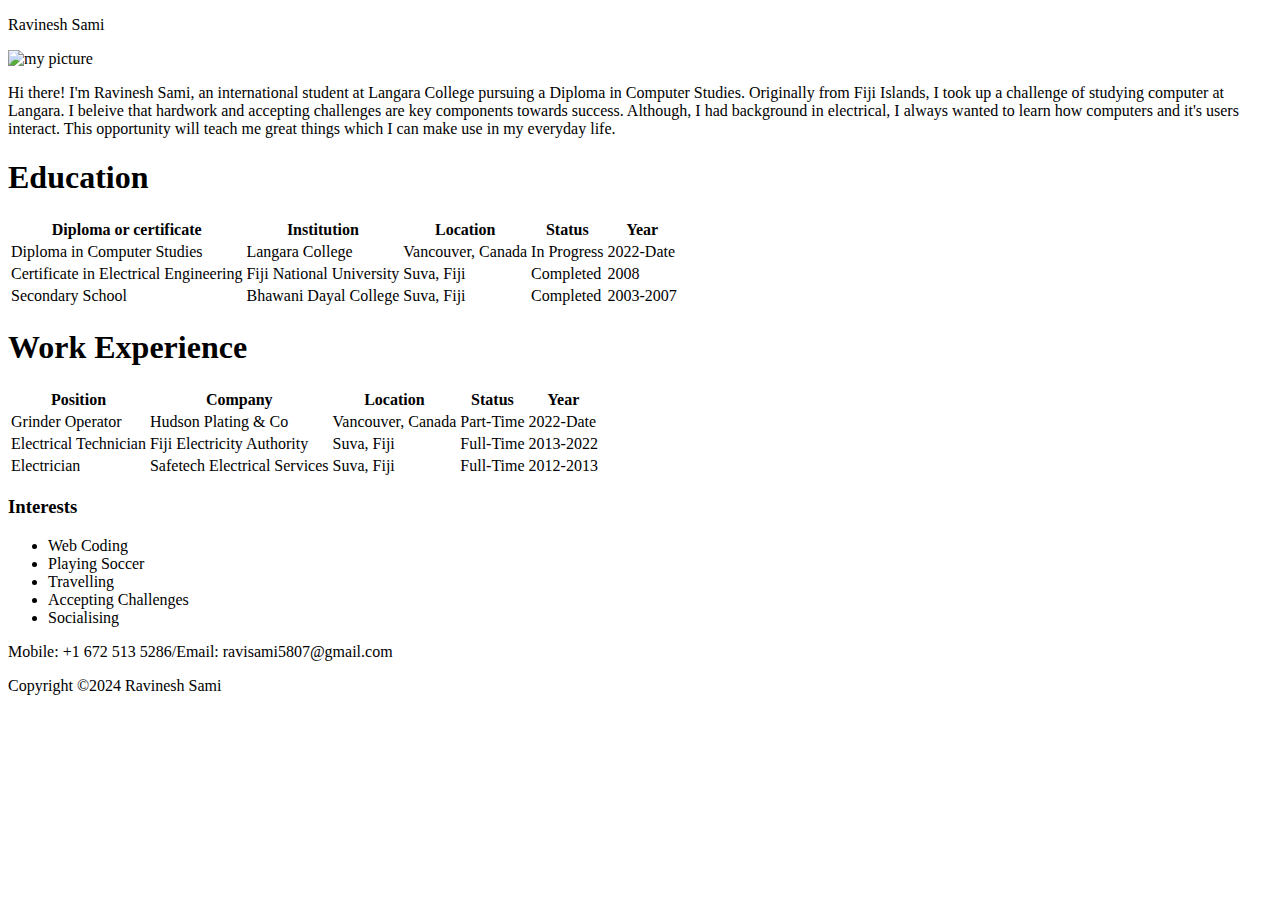
==== about.html @ 4fb918c4 "created about page" ====
<!DOCTYPE html>
<html lang="en">

<head>
    <title>Ravinesh Sami</title>
    <meta charset="utf-8">
    <link rel="stylesheet" href="styles/resume.css">
</head>

<body>
    <div id="wrapper">
        <header id="header">
            <p class="name">Ravinesh Sami</p>
        </header>
        <main>
            <div id="about">
                <img class="image" src="images/mypic.jpg" alt="my picture" width="600" height="700">
                <p class="about">Hi there! I'm Ravinesh Sami, an international student at Langara College pursuing a Diploma in Computer Studies. Originally from
                    Fiji Islands, I took up a challenge of studying computer at Langara. I beleive that hardwork and accepting challenges are 
                    key components towards success. Although, I had background in electrical, I always wanted to learn how computers and it's users interact.
                    This opportunity will teach me great things which I can make use in my everyday life.
                </p>
            </div>
            <h1>Education</h1>
            <table>
                <tr>
                    <th>Diploma or certificate</th>
                    <th>Institution</th>
                    <th>Location</th>
                    <th>Status</th>
                    <th>Year</th>
                </tr>
                <tr>
                    <td>Diploma in Computer Studies</td>
                    <td>Langara College</td>
                    <td>Vancouver, Canada</td>
                    <td>In Progress</td>
                    <td>2022-Date</td>
                </tr>
                <tr>
                    <td>Certificate in Electrical Engineering</td>
                    <td>Fiji National University</td>
                    <td>Suva, Fiji</td>
                    <td>Completed</td>
                    <td>2008</td>

                </tr>
                <tr>
                    <td>Secondary School</td>
                    <td>Bhawani Dayal College</td>
                    <td>Suva, Fiji</td>
                    <td>Completed</td>
                    <td>2003-2007</td>
                </tr>

            </table>
            <h1>Work Experience</h1>
                <div class="table">
                    <table id="table">
                        <tr>
                            <th>Position</th>
                            <th>Company</th>
                            <th>Location</th>
                            <th>Status</th>
                            <th>Year</th>
                        </tr>
                        <tr>
                            <td>Grinder Operator</td>
                            <td>Hudson Plating & Co</td>
                            <td>Vancouver, Canada</td>
                            <td>Part-Time</td>
                            <td>2022-Date</td>
                        </tr>
                        <tr>
                            <td>Electrical Technician</td>
                            <td>Fiji Electricity Authority</td>
                            <td>Suva, Fiji</td>
                            <td>Full-Time</td>
                            <td>2013-2022</td>

                        </tr>
                        <tr>
                            <td>Electrician</td>
                            <td>Safetech Electrical Services</td>
                            <td>Suva, Fiji</td>
                            <td>Full-Time</td>
                            <td>2012-2013</td>
                        </tr>

                    </table>
            <aside>
                <h3>Interests</h3>
                <ul>
                    <li>Web Coding</li>
                    <li>Playing Soccer</li>
                    <li>Travelling</li>
                    <li>Accepting Challenges</li>
                    <li>Socialising</li>
                </ul>
            </aside>
        </main>
        <footer>
            <p>Mobile: +1 672 513 5286/Email: ravisami5807@gmail.com</p>
            <p id="para2">Copyright &copy;2024 Ravinesh Sami</p>
        </footer>
    </div>
</body>

</html>
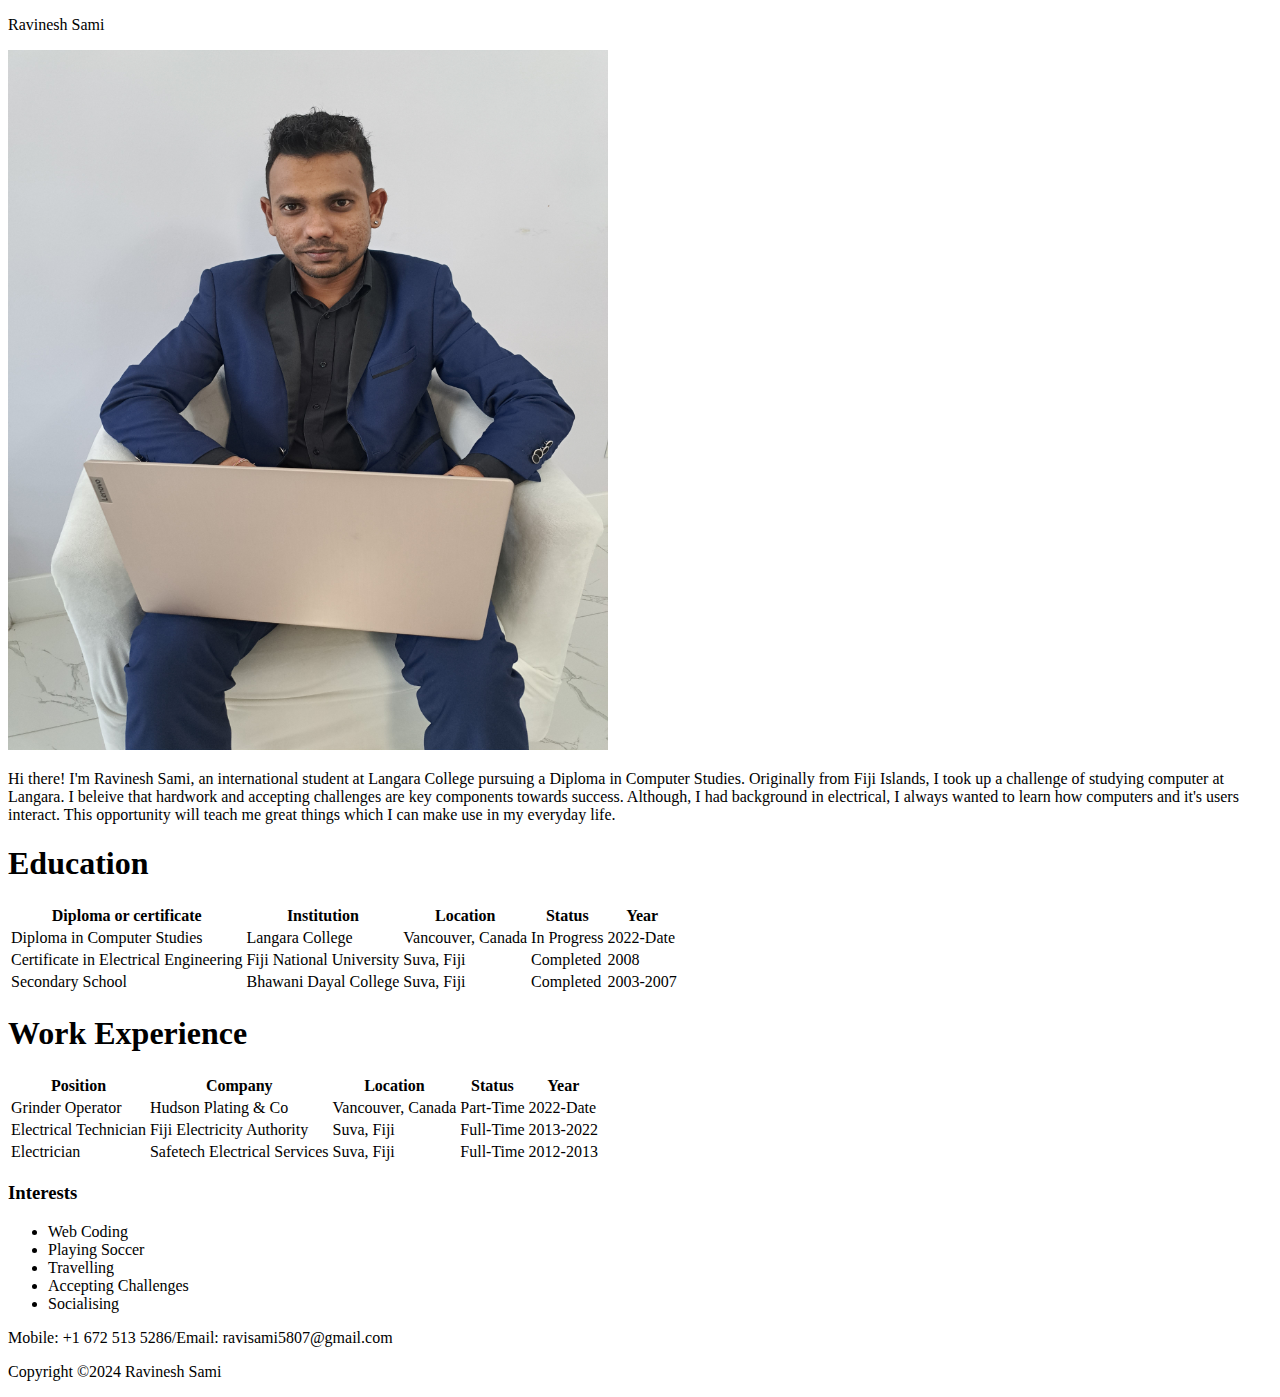
==== commit 8efbf5a3: "added navigation" ====
--- a/about.html
+++ b/about.html
@@ -4,7 +4,8 @@
 <head>
     <title>Ravinesh Sami</title>
     <meta charset="utf-8">
-    <link rel="stylesheet" href="styles/resume.css">
+    <link rel="stylesheet" href="styles.css">
+    <link rel="icon" href="images/favicon.png" type="image/png" sizes="16x16">
 </head>
 
 <body>
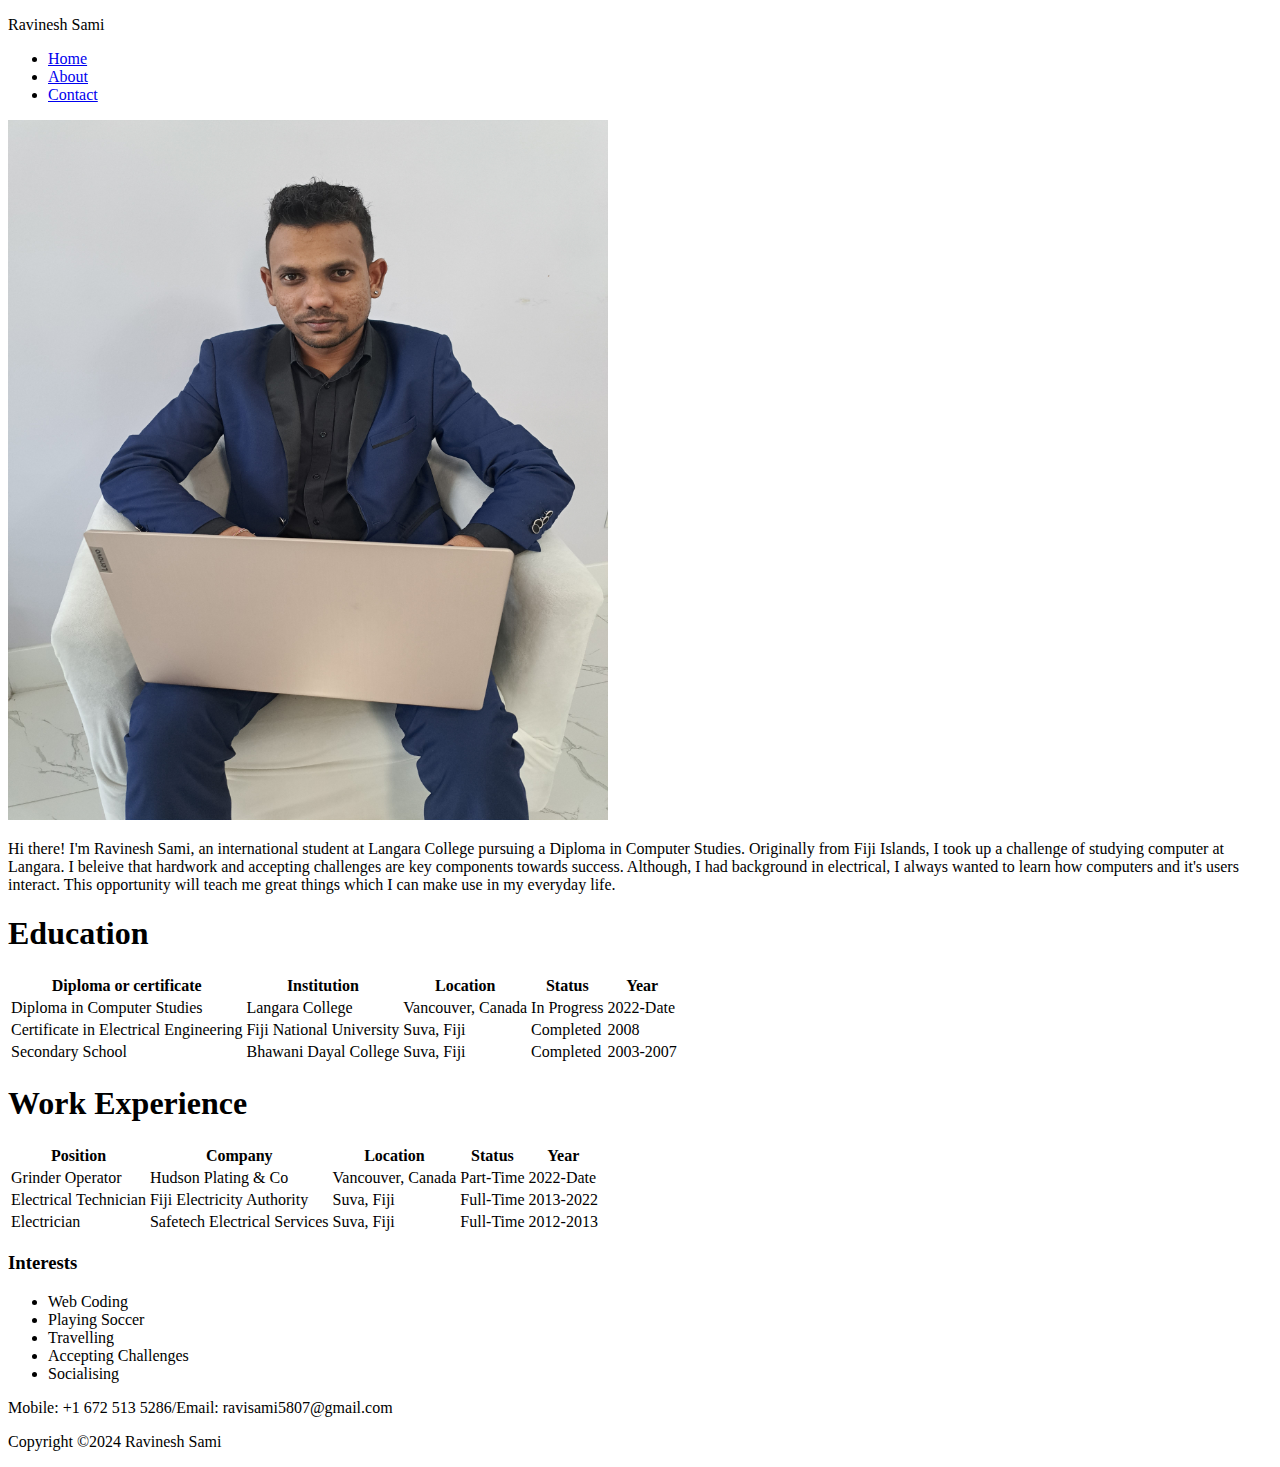
==== commit 3053725f: "modified files" ====
--- a/about.html
+++ b/about.html
@@ -12,6 +12,13 @@
     <div id="wrapper">
         <header id="header">
             <p class="name">Ravinesh Sami</p>
+            <nav>
+                <ul>
+                    <li><a href="index.html">Home</a></li>
+                    <li><a href="about.html">About</a></li>
+                    <li><a href="contact.html">Contact</a></li>
+                </ul>
+            </nav>
         </header>
         <main>
             <div id="about">
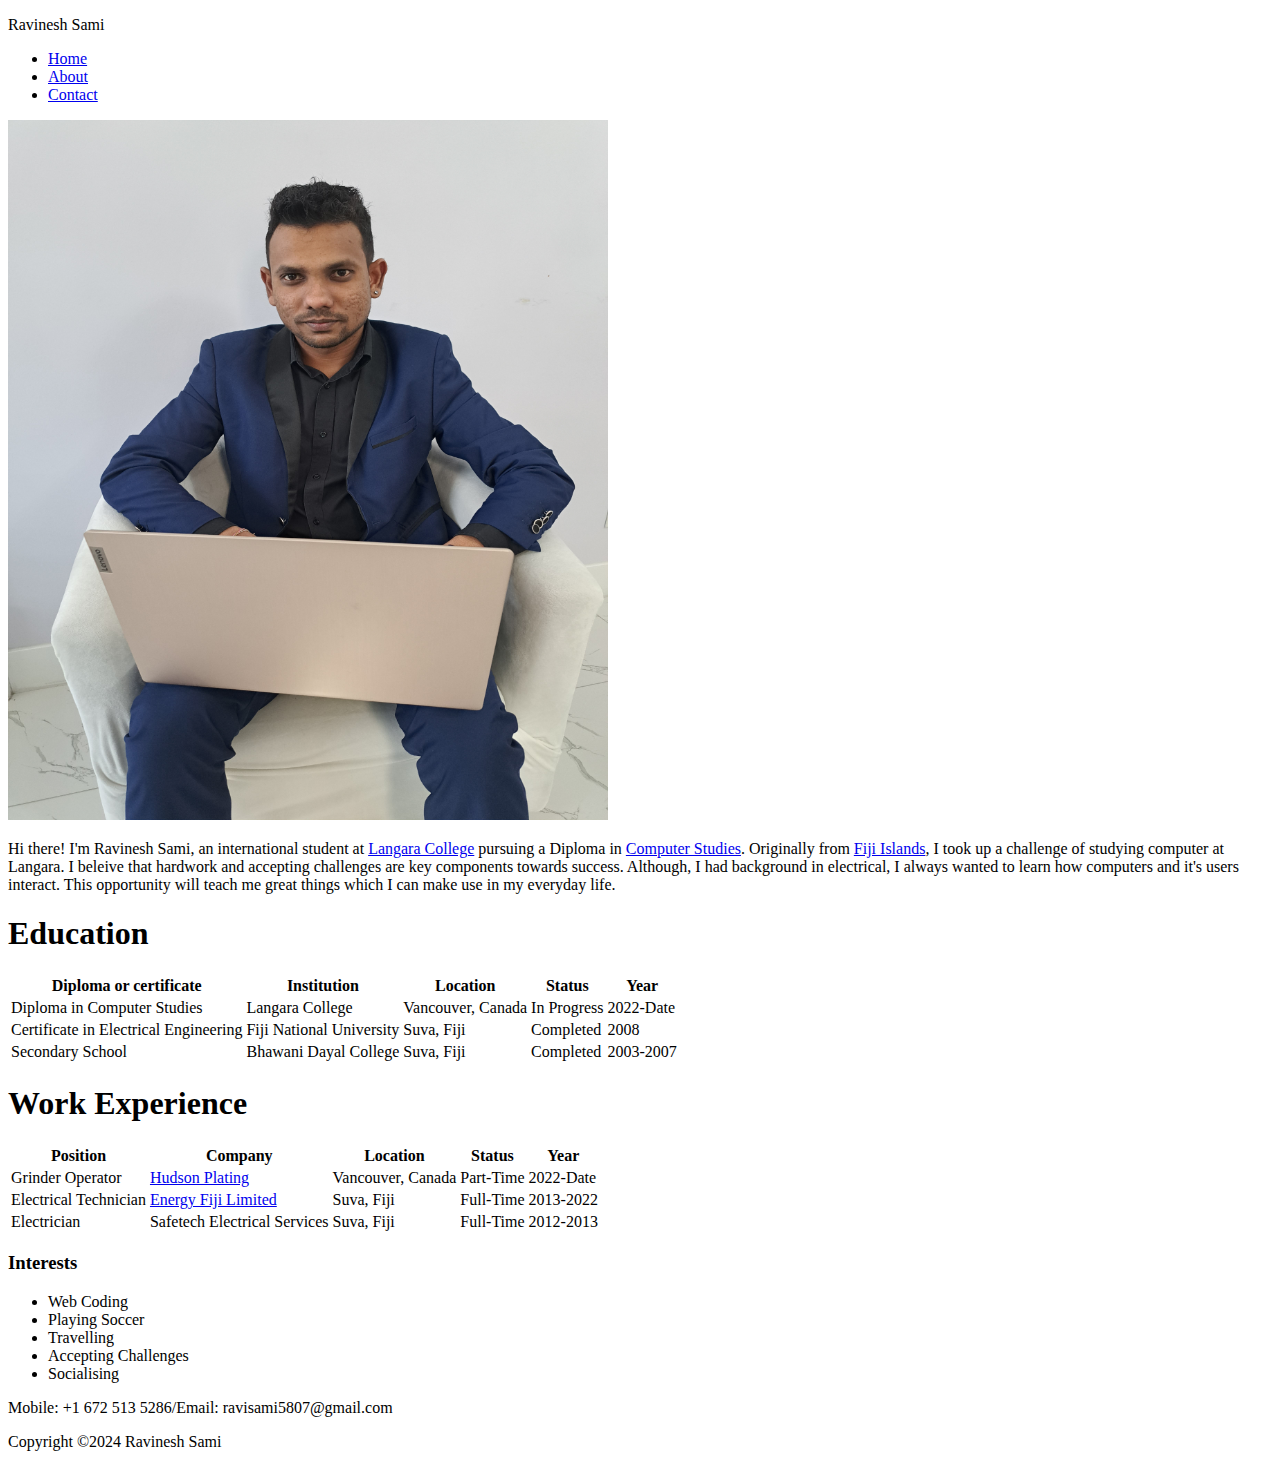
==== commit 68886ac1: "added hyperlinks to different websites" ====
--- a/about.html
+++ b/about.html
@@ -23,8 +23,9 @@
         <main>
             <div id="about">
                 <img class="image" src="images/mypic.jpg" alt="my picture" width="600" height="700">
-                <p class="about">Hi there! I'm Ravinesh Sami, an international student at Langara College pursuing a Diploma in Computer Studies. Originally from
-                    Fiji Islands, I took up a challenge of studying computer at Langara. I beleive that hardwork and accepting challenges are 
+                <p class="about">Hi there! I'm Ravinesh Sami, an international student at <a href="https://langara.ca/" target="_blank">Langara College</a> pursuing a Diploma in 
+                    <a href="https://en.wikipedia.org/wiki/Computer_science" target="_blank">Computer Studies</a>. Originally from
+                    <a href="https://en.wikipedia.org/wiki/Fiji" target="_blank">Fiji Islands</a>, I took up a challenge of studying computer at Langara. I beleive that hardwork and accepting challenges are 
                     key components towards success. Although, I had background in electrical, I always wanted to learn how computers and it's users interact.
                     This opportunity will teach me great things which I can make use in my everyday life.
                 </p>
@@ -74,14 +75,14 @@
                         </tr>
                         <tr>
                             <td>Grinder Operator</td>
-                            <td>Hudson Plating & Co</td>
+                            <td><a href="https://hudsonplating.ca/" target="_blank">Hudson Plating</a></td>
                             <td>Vancouver, Canada</td>
                             <td>Part-Time</td>
                             <td>2022-Date</td>
                         </tr>
                         <tr>
                             <td>Electrical Technician</td>
-                            <td>Fiji Electricity Authority</td>
+                            <td><a href="https://efl.com.fj/" target="_blank">Energy Fiji Limited</a></td>
                             <td>Suva, Fiji</td>
                             <td>Full-Time</td>
                             <td>2013-2022</td>
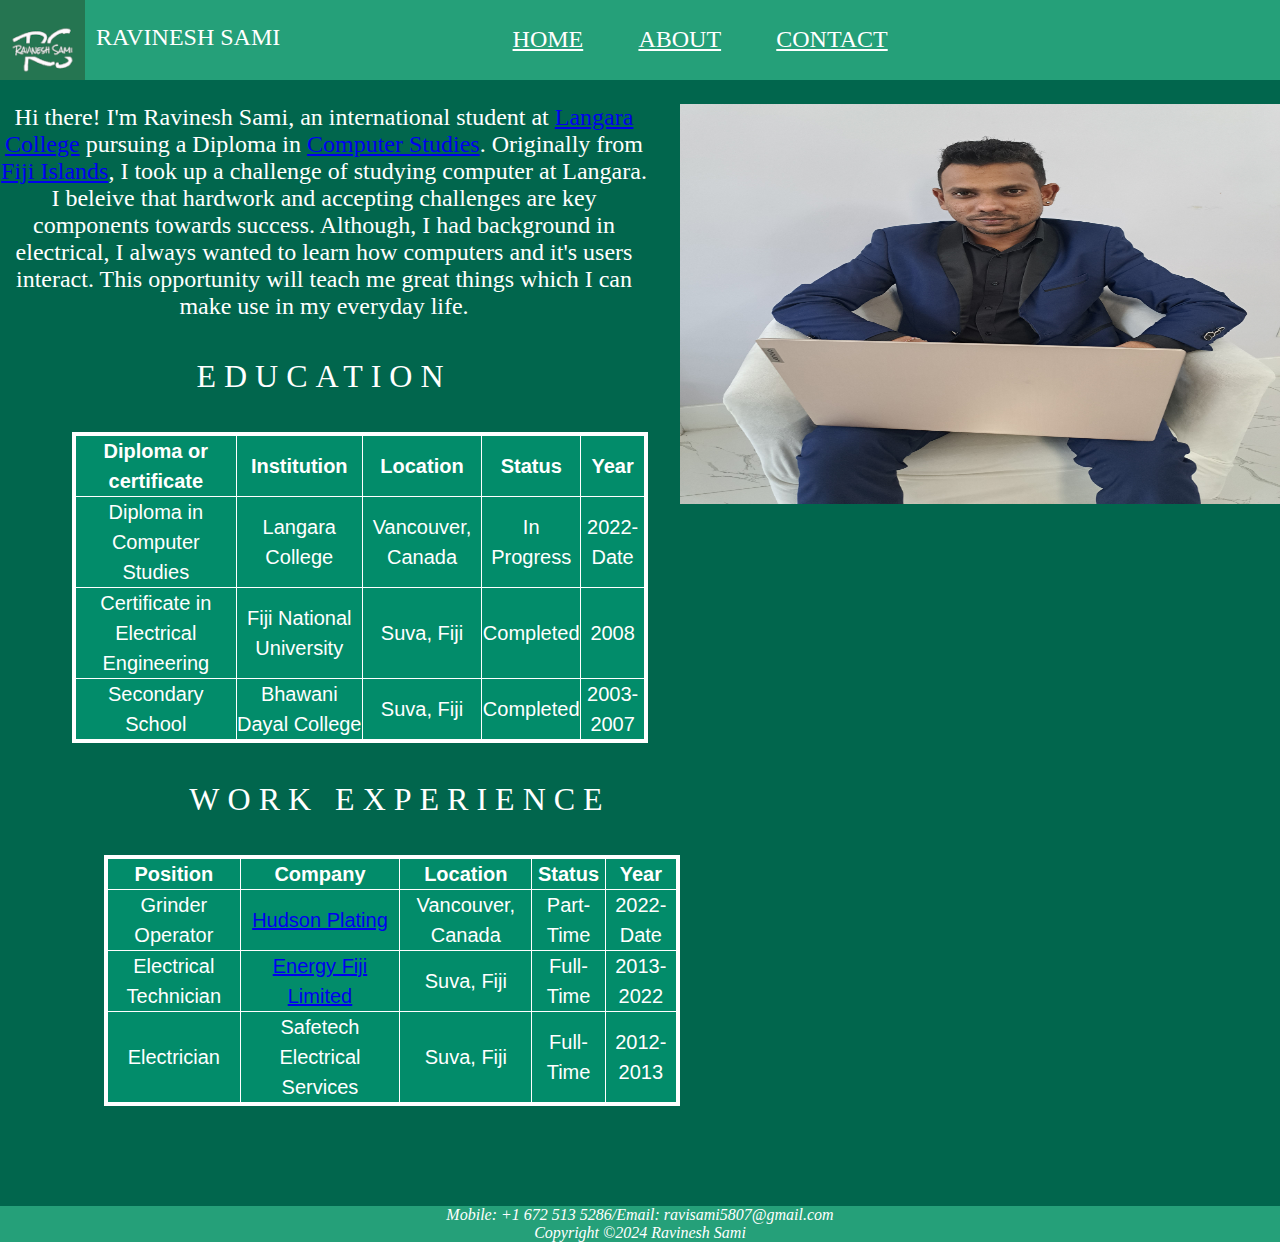
==== commit 2a4de2b4: "issue #10-final touch with styling" ====
--- a/about.html
+++ b/about.html
@@ -22,15 +22,19 @@
         </header>
         <main>
             <div id="about">
-                <img class="image" src="images/mypic.jpg" alt="my picture" width="600" height="700">
-                <p class="about">Hi there! I'm Ravinesh Sami, an international student at <a href="https://langara.ca/" target="_blank">Langara College</a> pursuing a Diploma in 
-                    <a href="https://en.wikipedia.org/wiki/Computer_science" target="_blank">Computer Studies</a>. Originally from
-                    <a href="https://en.wikipedia.org/wiki/Fiji" target="_blank">Fiji Islands</a>, I took up a challenge of studying computer at Langara. I beleive that hardwork and accepting challenges are 
-                    key components towards success. Although, I had background in electrical, I always wanted to learn how computers and it's users interact.
+                <img class="image" src="images/mypic.jpg" alt="my picture" width="600" height="400">
+                <p class="about">Hi there! I'm Ravinesh Sami, an international student at <a href="https://langara.ca/"
+                        target="_blank">Langara College</a> pursuing a Diploma in
+                    <a href="https://en.wikipedia.org/wiki/Computer_science" target="_blank">Computer Studies</a>.
+                    Originally from
+                    <a href="https://en.wikipedia.org/wiki/Fiji" target="_blank">Fiji Islands</a>, I took up a challenge
+                    of studying computer at Langara. I beleive that hardwork and accepting challenges are
+                    key components towards success. Although, I had background in electrical, I always wanted to learn
+                    how computers and it's users interact.
                     This opportunity will teach me great things which I can make use in my everyday life.
                 </p>
             </div>
-            <h1>Education</h1>
+            <h1 class="education">Education</h1>
             <table>
                 <tr>
                     <th>Diploma or certificate</th>
@@ -63,50 +67,39 @@
                 </tr>
 
             </table>
-            <h1>Work Experience</h1>
-                <div class="table">
-                    <table id="table">
-                        <tr>
-                            <th>Position</th>
-                            <th>Company</th>
-                            <th>Location</th>
-                            <th>Status</th>
-                            <th>Year</th>
-                        </tr>
-                        <tr>
-                            <td>Grinder Operator</td>
-                            <td><a href="https://hudsonplating.ca/" target="_blank">Hudson Plating</a></td>
-                            <td>Vancouver, Canada</td>
-                            <td>Part-Time</td>
-                            <td>2022-Date</td>
-                        </tr>
-                        <tr>
-                            <td>Electrical Technician</td>
-                            <td><a href="https://efl.com.fj/" target="_blank">Energy Fiji Limited</a></td>
-                            <td>Suva, Fiji</td>
-                            <td>Full-Time</td>
-                            <td>2013-2022</td>
+            <h1 class="education">Work Experience</h1>
+            <div class="table">
+                <table id="table">
+                    <tr>
+                        <th>Position</th>
+                        <th>Company</th>
+                        <th>Location</th>
+                        <th>Status</th>
+                        <th>Year</th>
+                    </tr>
+                    <tr>
+                        <td>Grinder Operator</td>
+                        <td><a href="https://hudsonplating.ca/" target="_blank">Hudson Plating</a></td>
+                        <td>Vancouver, Canada</td>
+                        <td>Part-Time</td>
+                        <td>2022-Date</td>
+                    </tr>
+                    <tr>
+                        <td>Electrical Technician</td>
+                        <td><a href="https://efl.com.fj/" target="_blank">Energy Fiji Limited</a></td>
+                        <td>Suva, Fiji</td>
+                        <td>Full-Time</td>
+                        <td>2013-2022</td>
 
-                        </tr>
-                        <tr>
-                            <td>Electrician</td>
-                            <td>Safetech Electrical Services</td>
-                            <td>Suva, Fiji</td>
-                            <td>Full-Time</td>
-                            <td>2012-2013</td>
-                        </tr>
-
-                    </table>
-            <aside>
-                <h3>Interests</h3>
-                <ul>
-                    <li>Web Coding</li>
-                    <li>Playing Soccer</li>
-                    <li>Travelling</li>
-                    <li>Accepting Challenges</li>
-                    <li>Socialising</li>
-                </ul>
-            </aside>
+                    </tr>
+                    <tr>
+                        <td>Electrician</td>
+                        <td>Safetech Electrical Services</td>
+                        <td>Suva, Fiji</td>
+                        <td>Full-Time</td>
+                        <td>2012-2013</td>
+                    </tr>
+                </table>
         </main>
         <footer>
             <p>Mobile: +1 672 513 5286/Email: ravisami5807@gmail.com</p>
--- a/styles.css
+++ b/styles.css
@@ -0,0 +1,225 @@
+* {
+    box-sizing: border-box;
+    margin: 0;
+    padding: 0;
+}
+
+body {
+    background-color: #01664d;
+}
+
+header {
+    background-image: url("../images/logo.png");
+    background-repeat: no-repeat;
+    min-height: 80px;
+    background-color: #25a079;
+}
+
+.icon {
+    margin-top: 2em;
+}
+
+#wrapper {
+    text-align: center;
+}
+
+nav {
+    padding-top: 1em;
+}
+
+li {
+    display: inline-block;
+    padding-right: 2em;
+}
+
+.name {
+    float: left;
+    text-transform: uppercase;
+    font-family: 'Times New Roman', Times, serif;
+    font-size: 1.5em;
+    font-weight: 400;
+    padding-left: 4em;
+    padding-top: 1em;
+    color: white;
+}
+
+li a {
+    font-size: 1.5em;
+    font-family: 'Times New Roman', Times, serif;
+    font-weight: 400;
+    text-transform: uppercase;
+    text-decoration: underline;
+    display: block;
+    padding: 0.4em;
+    color: white;
+}
+
+li a:hover {
+    background-color: #01523d;
+}
+
+h3 {
+    color: white;
+}
+
+nav ul {
+    padding-right: 10%;
+}
+
+
+#checkbox {
+    padding-top: 20px;
+    color: white;
+}
+
+footer {
+    text-align: center;
+    font-style: italic;
+    background-color: #25a079;
+    clear: both;
+    color: white;
+}
+
+#hi {
+    float: left;
+    color: white;
+    padding-left: 13%;
+    padding-top: 10%;
+    padding-right: 1em;
+    margin-bottom: 10em;
+}
+.resume {
+    color: white;
+}
+
+.repo {
+    color: white;
+}
+
+
+.presume {
+    margin-top: 50px;
+}
+
+.image {
+    float: right;
+    margin-left: 2em;
+}
+
+#image {
+    margin-top: 2em;
+    margin-right: 2em;
+}
+
+.about {
+    margin-top: 1em;
+    font-size: 1.5em;
+}
+
+h1 {
+    text-transform: uppercase;
+    color: white;
+    font-family: 'Times New Roman', Times, serif;
+    letter-spacing: 0.25em;
+    line-height: 1;
+    font-weight: 400;
+    margin-top: 40px;
+}
+
+.education {
+    margin-right: 15em;
+}
+
+
+table {
+    margin-left: auto;
+    margin-right: 30em;
+    margin-top: 2em;
+    border: 4px solid white;
+    width: 45%;
+    font-size: 20px;
+    font-family: arial, sans-serif;
+    background-color: #028c6a;
+    border-collapse: collapse;
+    line-height: 150%;
+
+}
+
+#table {
+    margin-left: auto;
+    margin-right: 30em;
+    margin-top: 40px;
+    border: 4px solid white;
+    font-size: 20px;
+    font-family: arial, sans-serif;
+    background-color: #028c6a;
+    border-collapse: collapse;
+    margin-bottom: 5em;
+    line-height: 150%;
+}
+
+th,
+td {
+    border: 1px solid white;
+    text-align: center;
+    color: white;
+}
+
+#about {
+    color: white;
+}
+
+
+
+form {
+    color: white;
+}
+
+input[type=text],
+input[type=email],
+input[type=submit],
+textarea {
+    width: 30%;
+    padding: 5px;
+    margin: 10px 0;
+    border: 1px solid #01241b;
+    border-radius: 5px;
+
+}
+
+input[type=submit] {
+    background-color: #028c6a;
+    color: white;
+    margin-top: 20px;
+    margin-bottom: 40px;
+    margin-left: 15%;
+}
+
+input[type=submit]:hover {
+    background-color: #043f25;
+    cursor: pointer;
+}
+
+input[type=radio] {
+    margin: 10px;
+}
+
+input[type=text]:link {
+    border: 1px solid #01241b;
+}
+
+#button{
+    width: 15%;
+    background-color: #028c6a;
+    color: white;
+    margin-top: 20px;
+    margin-bottom: 40px;
+    padding: 5px;
+    border: 1px solid #01241b;
+    border-radius: 5px;
+}
+
+#button:hover{
+    background-color: #043f25;
+    cursor: pointer;
+}
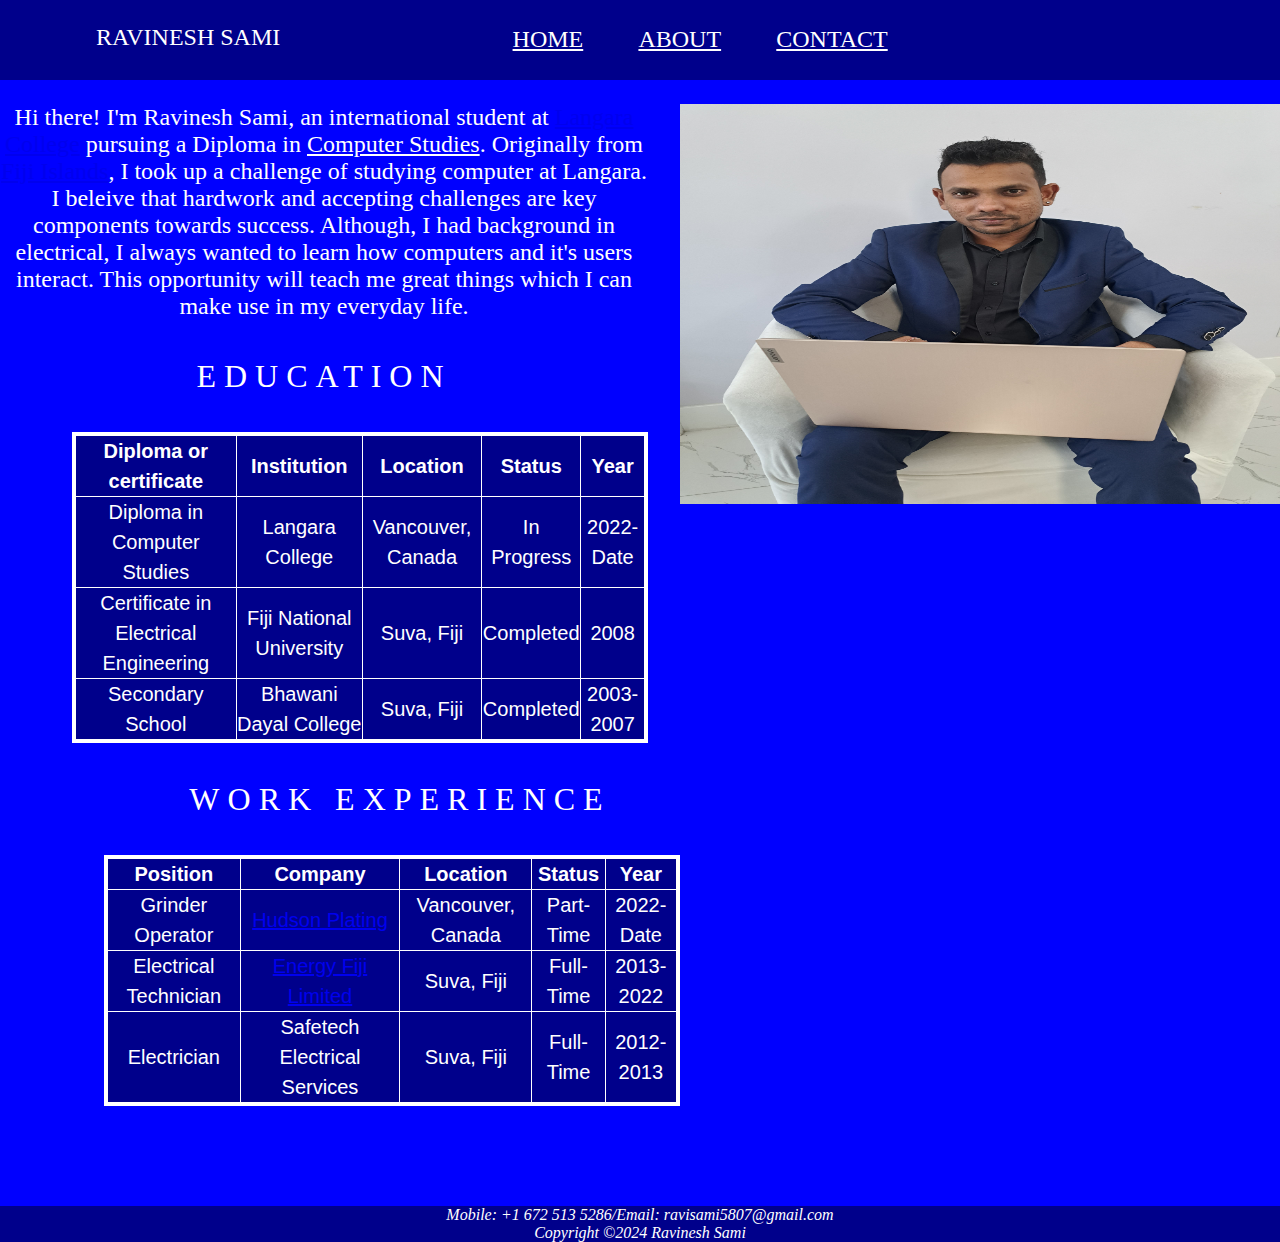
==== commit 43518770: "modified CSS file" ====
--- a/about.html
+++ b/about.html
@@ -6,6 +6,7 @@
     <meta charset="utf-8">
     <link rel="stylesheet" href="styles.css">
     <link rel="icon" href="images/favicon.png" type="image/png" sizes="16x16">
+    <meta name="viewport" content="width=device-width, initial-scale=1.0">
 </head>
 
 <body>
@@ -25,7 +26,7 @@
                 <img class="image" src="images/mypic.jpg" alt="my picture" width="600" height="400">
                 <p class="about">Hi there! I'm Ravinesh Sami, an international student at <a href="https://langara.ca/"
                         target="_blank">Langara College</a> pursuing a Diploma in
-                    <a href="https://en.wikipedia.org/wiki/Computer_science" target="_blank">Computer Studies</a>.
+                    <a style="color: white" href="https://en.wikipedia.org/wiki/Computer_science" target="_blank">Computer Studies</a>.
                     Originally from
                     <a href="https://en.wikipedia.org/wiki/Fiji" target="_blank">Fiji Islands</a>, I took up a challenge
                     of studying computer at Langara. I beleive that hardwork and accepting challenges are
--- a/styles.css
+++ b/styles.css
@@ -5,14 +5,14 @@
 }
 
 body {
-    background-color: #01664d;
+    background-color: blue;
 }
 
 header {
     background-image: url("../images/logo.png");
     background-repeat: no-repeat;
     min-height: 80px;
-    background-color: #25a079;
+    background-color: darkblue;
 }
 
 .icon {
@@ -55,7 +55,7 @@
 }
 
 li a:hover {
-    background-color: #01523d;
+    background-color: navy;
 }
 
 h3 {
@@ -75,7 +75,7 @@
 footer {
     text-align: center;
     font-style: italic;
-    background-color: #25a079;
+    background-color: darkblue;
     clear: both;
     color: white;
 }
@@ -139,7 +139,7 @@
     width: 45%;
     font-size: 20px;
     font-family: arial, sans-serif;
-    background-color: #028c6a;
+    background-color: darkblue;
     border-collapse: collapse;
     line-height: 150%;
 
@@ -152,7 +152,7 @@
     border: 4px solid white;
     font-size: 20px;
     font-family: arial, sans-serif;
-    background-color: #028c6a;
+    background-color: darkblue;
     border-collapse: collapse;
     margin-bottom: 5em;
     line-height: 150%;
@@ -182,13 +182,13 @@
     width: 30%;
     padding: 5px;
     margin: 10px 0;
-    border: 1px solid #01241b;
+    border: 1px solid black;
     border-radius: 5px;
 
 }
 
 input[type=submit] {
-    background-color: #028c6a;
+    background-color: dodgerblue;
     color: white;
     margin-top: 20px;
     margin-bottom: 40px;
@@ -196,7 +196,7 @@
 }
 
 input[type=submit]:hover {
-    background-color: #043f25;
+    background-color: navy;
     cursor: pointer;
 }
 
@@ -205,21 +205,21 @@
 }
 
 input[type=text]:link {
-    border: 1px solid #01241b;
+    border: 1px solid black;
 }
 
 #button{
     width: 15%;
-    background-color: #028c6a;
+    background-color: dodgerblue;
     color: white;
     margin-top: 20px;
     margin-bottom: 40px;
     padding: 5px;
-    border: 1px solid #01241b;
+    border: 1px solid black;
     border-radius: 5px;
 }
 
 #button:hover{
-    background-color: #043f25;
+    background-color: navy;
     cursor: pointer;
 }
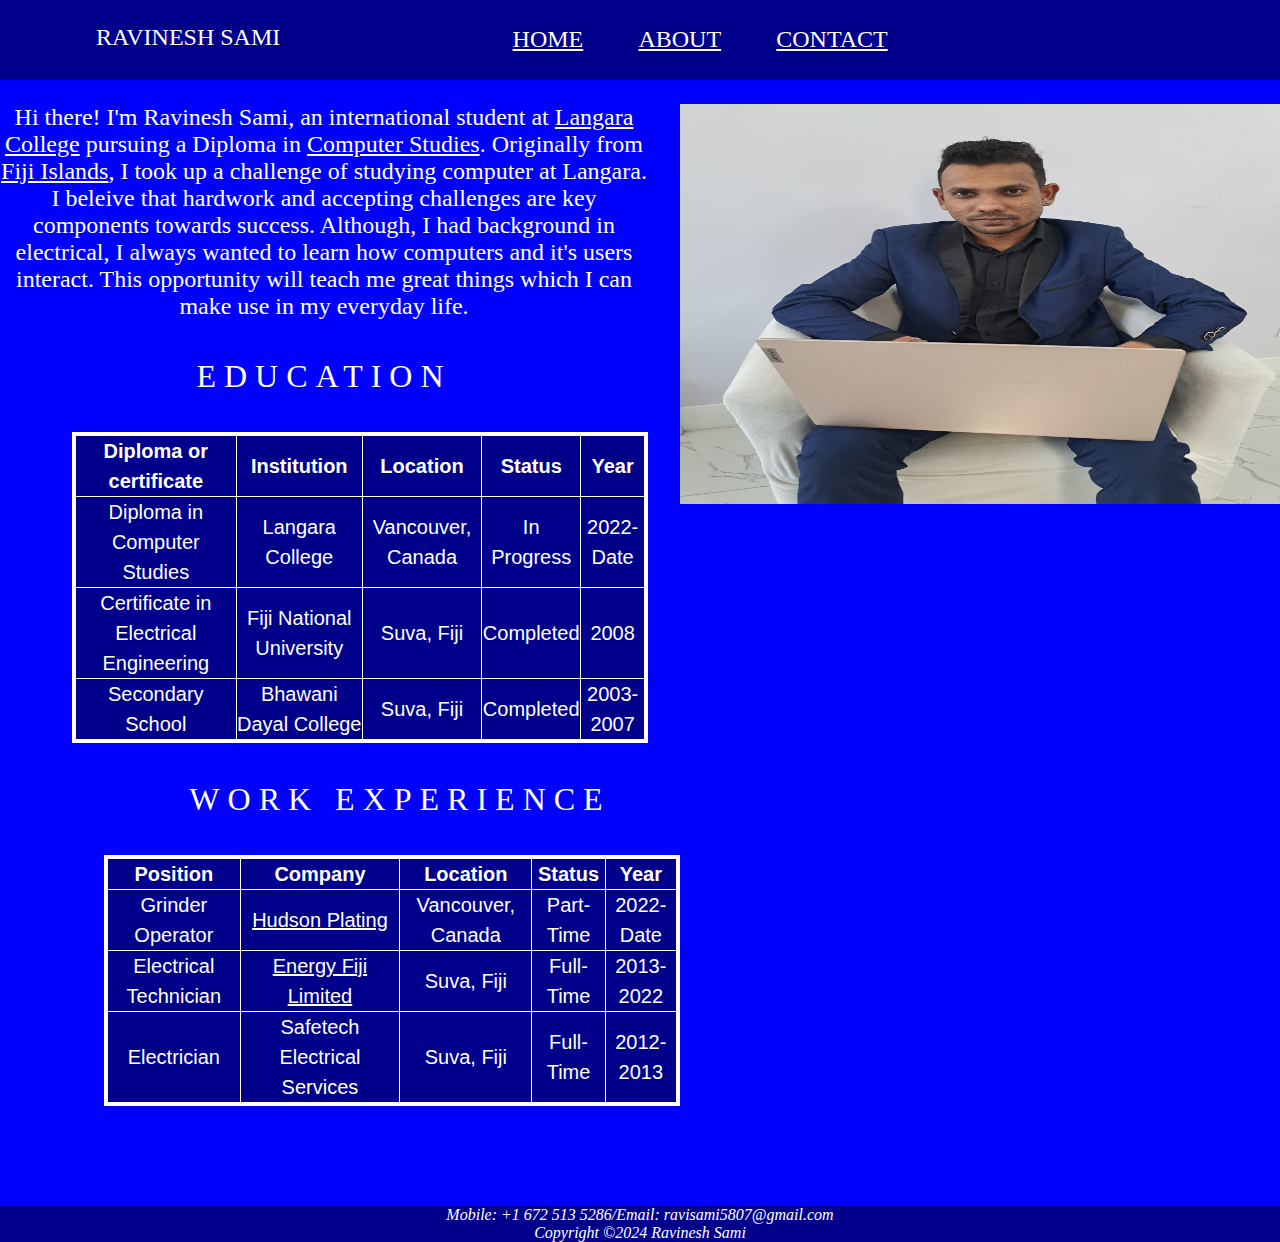
==== commit f5a4e9d1: "modified CSS file" ====
--- a/about.html
+++ b/about.html
@@ -24,11 +24,11 @@
         <main>
             <div id="about">
                 <img class="image" src="images/mypic.jpg" alt="my picture" width="600" height="400">
-                <p class="about">Hi there! I'm Ravinesh Sami, an international student at <a href="https://langara.ca/"
+                <p class="about">Hi there! I'm Ravinesh Sami, an international student at <a style="color: white" href="https://langara.ca/"
                         target="_blank">Langara College</a> pursuing a Diploma in
                     <a style="color: white" href="https://en.wikipedia.org/wiki/Computer_science" target="_blank">Computer Studies</a>.
                     Originally from
-                    <a href="https://en.wikipedia.org/wiki/Fiji" target="_blank">Fiji Islands</a>, I took up a challenge
+                    <a style="color: white" href="https://en.wikipedia.org/wiki/Fiji" target="_blank">Fiji Islands</a>, I took up a challenge
                     of studying computer at Langara. I beleive that hardwork and accepting challenges are
                     key components towards success. Although, I had background in electrical, I always wanted to learn
                     how computers and it's users interact.
@@ -80,14 +80,14 @@
                     </tr>
                     <tr>
                         <td>Grinder Operator</td>
-                        <td><a href="https://hudsonplating.ca/" target="_blank">Hudson Plating</a></td>
+                        <td><a style="color: white" href="https://hudsonplating.ca/" target="_blank">Hudson Plating</a></td>
                         <td>Vancouver, Canada</td>
                         <td>Part-Time</td>
                         <td>2022-Date</td>
                     </tr>
                     <tr>
                         <td>Electrical Technician</td>
-                        <td><a href="https://efl.com.fj/" target="_blank">Energy Fiji Limited</a></td>
+                        <td><a style="color: white" href="https://efl.com.fj/" target="_blank">Energy Fiji Limited</a></td>
                         <td>Suva, Fiji</td>
                         <td>Full-Time</td>
                         <td>2013-2022</td>
